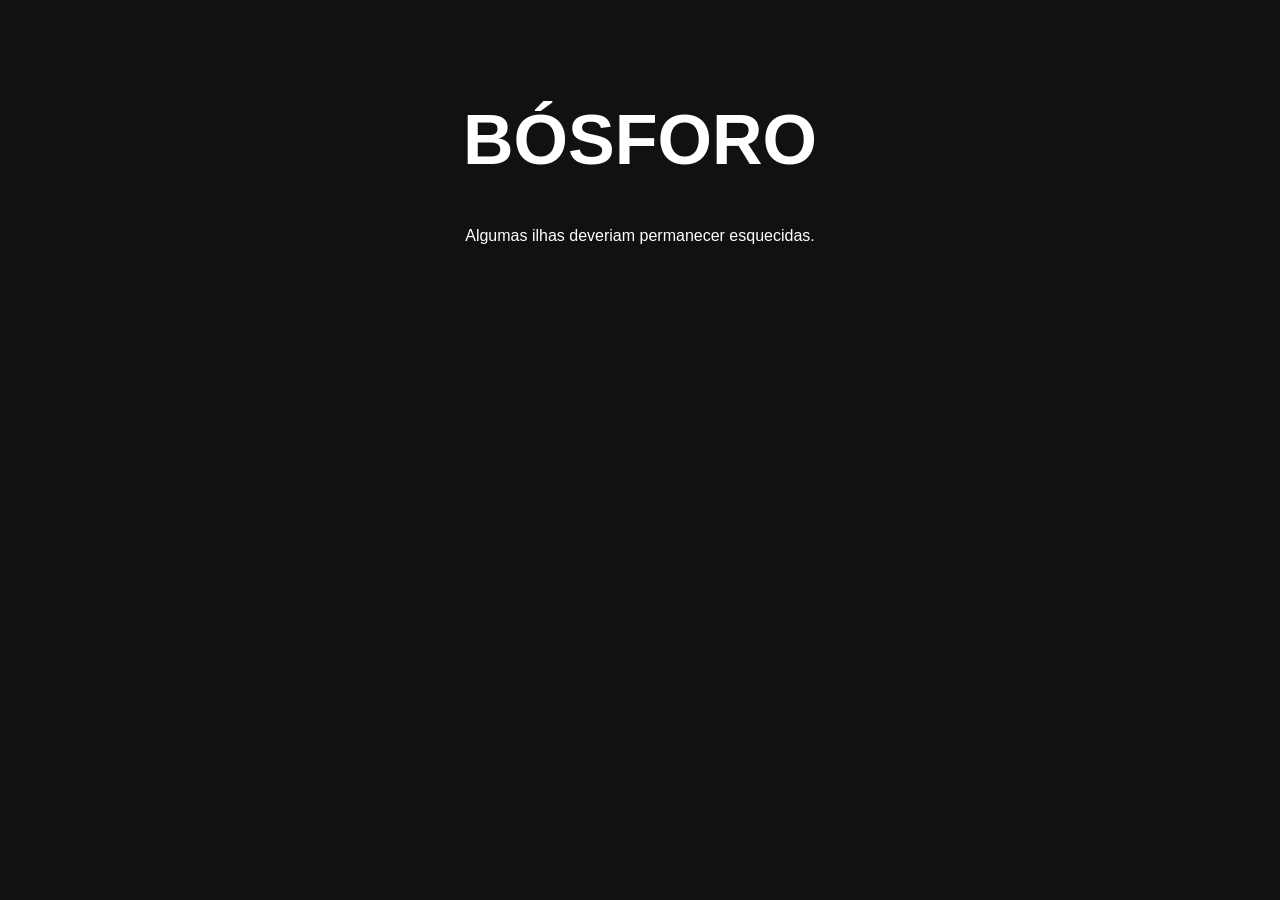
==== index.html @ 858f0b17 "Create index.html" ====
<!DOCTYPE html>
<html>
<head>
<title>BÓSFORO</title>

<style>
body{
    background:#111;
    color:white;
    font-family:Arial;
    text-align:center;
}

h1{
    margin-top:100px;
    font-size:70px;
    animation:pulse 2s infinite;
}

@keyframes pulse{
    50%{
        opacity:0.5;
    }
}
</style>

</head>

<body>

<h1>BÓSFORO</h1>

<p>Algumas ilhas deveriam permanecer esquecidas.</p>

</body>
</html>
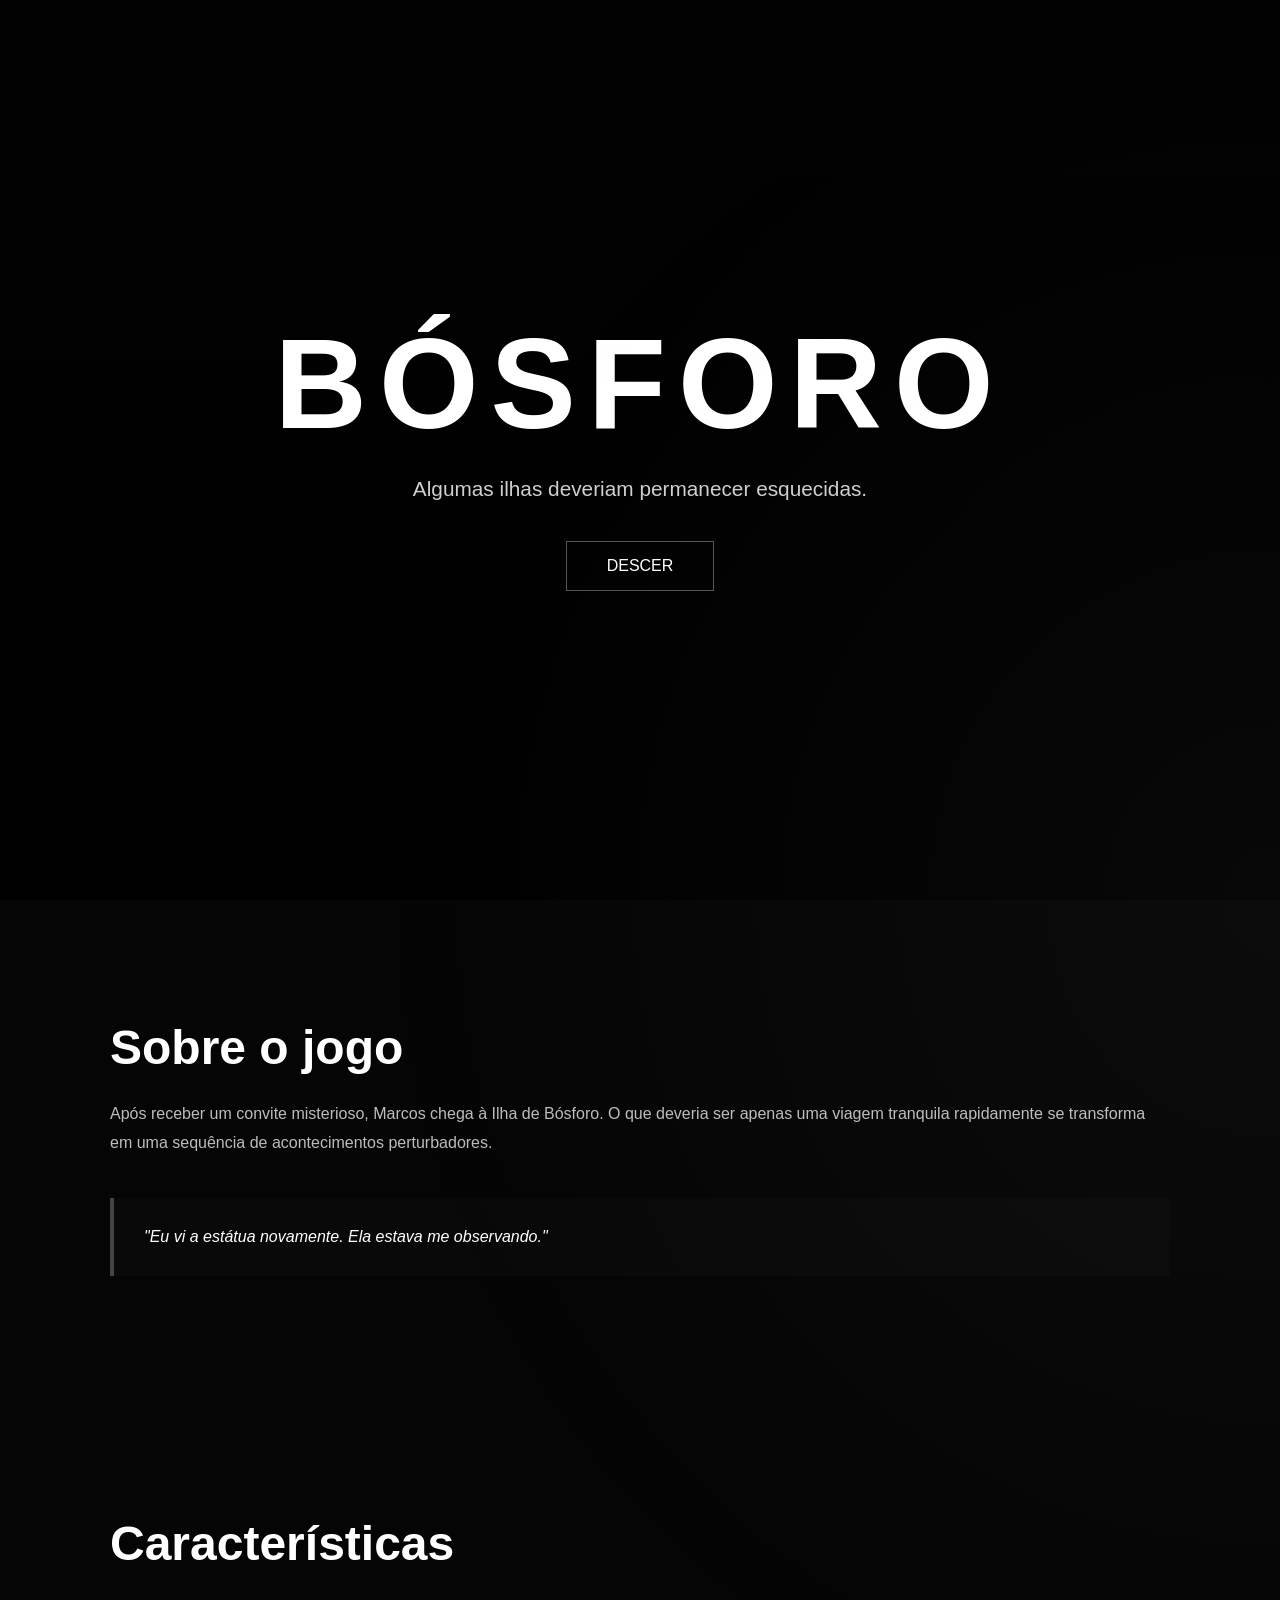
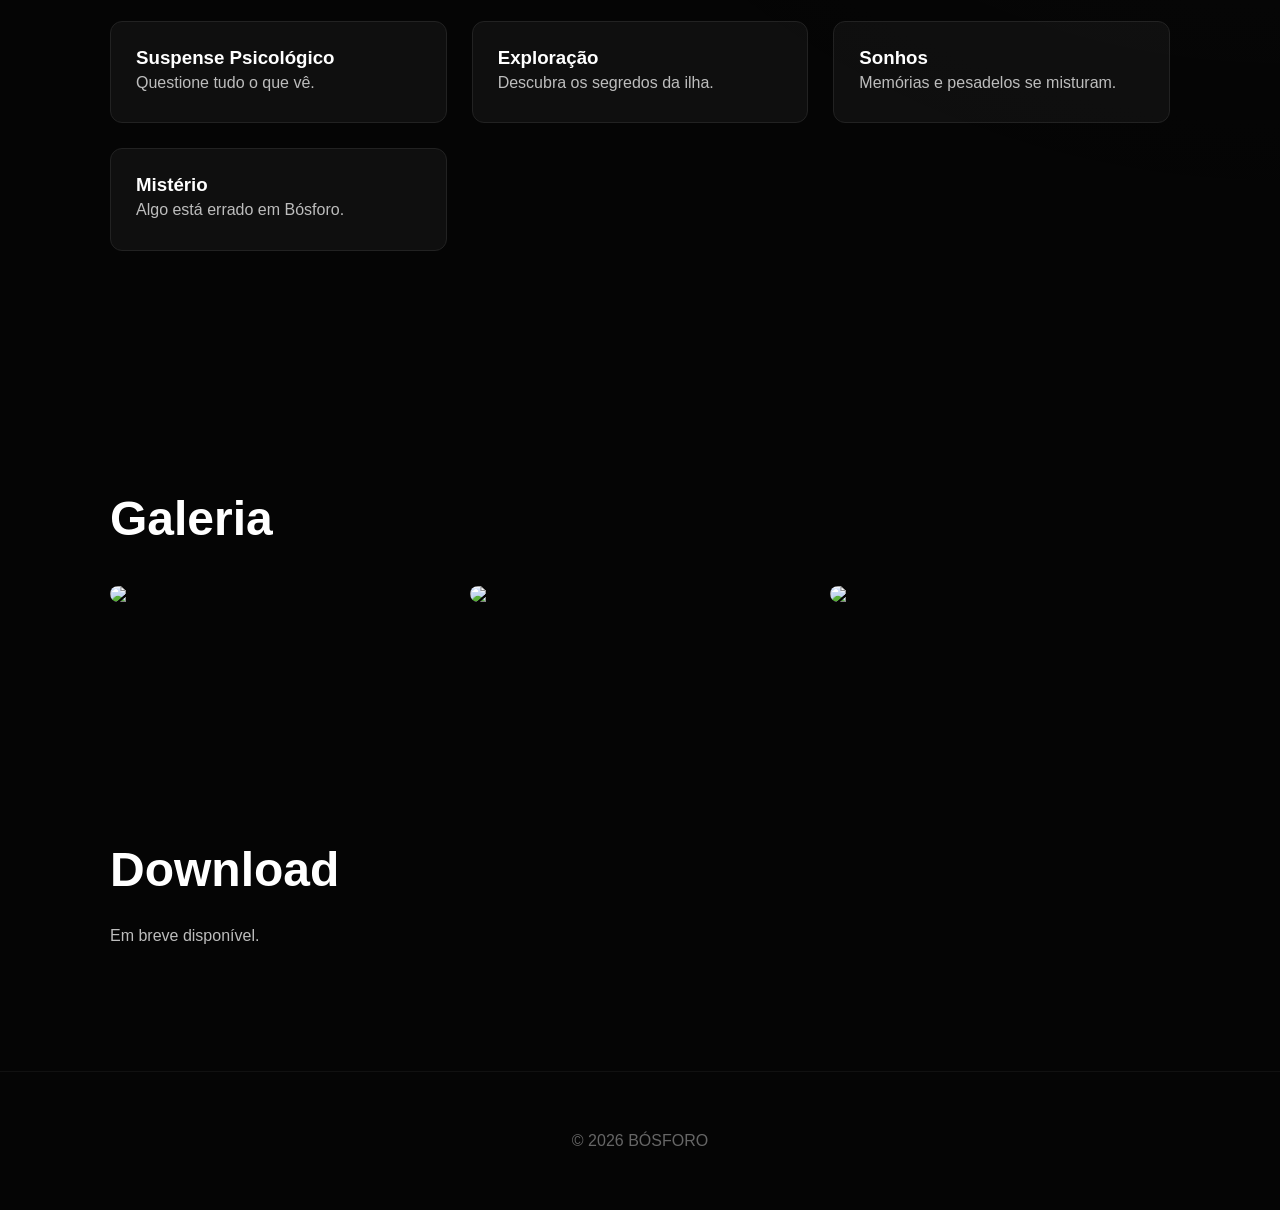
==== commit 19275c3a: "Refactor HTML structure and update styles" ====
--- a/index.html
+++ b/index.html
@@ -1,36 +1,297 @@
 <!DOCTYPE html>
-<html>
+<html lang="pt-BR">
+
 <head>
+<meta charset="UTF-8">
+<meta name="viewport" content="width=device-width, initial-scale=1.0">
+
 <title>BÓSFORO</title>
 
 <style>
+
+*{
+    margin:0;
+    padding:0;
+    box-sizing:border-box;
+}
+
+html{
+    scroll-behavior:smooth;
+}
+
 body{
-    background:#111;
+    background:#050505;
     color:white;
-    font-family:Arial;
+    font-family:Segoe UI, sans-serif;
+    overflow-x:hidden;
+}
+
+/* Fundo animado */
+
+.fog{
+    position:fixed;
+    width:200%;
+    height:200%;
+    background:
+    radial-gradient(circle, rgba(255,255,255,.03), transparent 60%);
+    animation:fogMove 35s linear infinite;
+    pointer-events:none;
+}
+
+@keyframes fogMove{
+    from{
+        transform:translateX(-15%) translateY(-5%);
+    }
+    to{
+        transform:translateX(0%) translateY(5%);
+    }
+}
+
+/* Hero */
+
+.hero{
+    height:100vh;
+    background:
+    linear-gradient(rgba(0,0,0,.65), rgba(0,0,0,.9)),
+    url("capa.jpg");
+
+    background-size:cover;
+    background-position:center;
+
+    display:flex;
+    flex-direction:column;
+    justify-content:center;
+    align-items:center;
+
     text-align:center;
 }
 
-h1{
-    margin-top:100px;
-    font-size:70px;
-    animation:pulse 2s infinite;
-}
-
-@keyframes pulse{
-    50%{
-        opacity:0.5;
-    }
-}
+.hero h1{
+    font-size:8rem;
+    letter-spacing:12px;
+    animation:glitch 5s infinite;
+}
+
+.hero p{
+    margin-top:20px;
+    color:#cfcfcf;
+    font-size:1.3rem;
+}
+
+@keyframes glitch{
+
+    0%,100%{
+        text-shadow:
+        0 0 5px white;
+    }
+
+    97%{
+        transform:translateX(0);
+    }
+
+    98%{
+        transform:translateX(3px);
+    }
+
+    99%{
+        transform:translateX(-3px);
+    }
+
+}
+
+/* Botão */
+
+.btn{
+    margin-top:40px;
+    padding:15px 40px;
+    border:1px solid #555;
+    color:white;
+    text-decoration:none;
+    transition:.4s;
+}
+
+.btn:hover{
+    background:white;
+    color:black;
+}
+
+/* Conteúdo */
+
+.section{
+    max-width:1100px;
+    margin:auto;
+    padding:120px 20px;
+}
+
+.section h2{
+    font-size:3rem;
+    margin-bottom:25px;
+}
+
+.section p{
+    color:#bdbdbd;
+    line-height:1.8;
+}
+
+/* Cards */
+
+.cards{
+    display:grid;
+    grid-template-columns:repeat(auto-fit,minmax(250px,1fr));
+    gap:25px;
+    margin-top:50px;
+}
+
+.card{
+    background:#0f0f0f;
+    border:1px solid #222;
+    padding:25px;
+    border-radius:12px;
+    transition:.4s;
+}
+
+.card:hover{
+    transform:translateY(-8px);
+    box-shadow:0 0 30px rgba(255,255,255,.08);
+}
+
+/* Galeria */
+
+.gallery{
+    display:grid;
+    grid-template-columns:repeat(auto-fit,minmax(300px,1fr));
+    gap:20px;
+    margin-top:40px;
+}
+
+.gallery img{
+    width:100%;
+    border-radius:12px;
+    transition:.5s;
+}
+
+.gallery img:hover{
+    transform:scale(1.03);
+}
+
+/* Sonho */
+
+.dream{
+    background:#090909;
+    border-left:4px solid #444;
+    padding:30px;
+    margin-top:40px;
+    font-style:italic;
+}
+
+/* Footer */
+
+footer{
+    text-align:center;
+    color:#666;
+    padding:60px;
+    border-top:1px solid #111;
+}
+
 </style>
-
 </head>
 
 <body>
 
+<div class="fog"></div>
+
+<section class="hero">
+
 <h1>BÓSFORO</h1>
 
-<p>Algumas ilhas deveriam permanecer esquecidas.</p>
+<p>
+Algumas ilhas deveriam permanecer esquecidas.
+</p>
+
+<a href="#sobre" class="btn">
+DESCER
+</a>
+
+</section>
+
+<section id="sobre" class="section">
+
+<h2>Sobre o jogo</h2>
+
+<p>
+Após receber um convite misterioso, Marcos chega à Ilha de Bósforo.
+O que deveria ser apenas uma viagem tranquila rapidamente se transforma
+em uma sequência de acontecimentos perturbadores.
+</p>
+
+<div class="dream">
+
+"Eu vi a estátua novamente.
+Ela estava me observando."
+
+</div>
+
+</section>
+
+<section class="section">
+
+<h2>Características</h2>
+
+<div class="cards">
+
+<div class="card">
+<h3>Suspense Psicológico</h3>
+<p>Questione tudo o que vê.</p>
+</div>
+
+<div class="card">
+<h3>Exploração</h3>
+<p>Descubra os segredos da ilha.</p>
+</div>
+
+<div class="card">
+<h3>Sonhos</h3>
+<p>Memórias e pesadelos se misturam.</p>
+</div>
+
+<div class="card">
+<h3>Mistério</h3>
+<p>Algo está errado em Bósforo.</p>
+</div>
+
+</div>
+
+</section>
+
+<section class="section">
+
+<h2>Galeria</h2>
+
+<div class="gallery">
+
+<img src="shot1.jpg">
+<img src="shot2.jpg">
+<img src="shot3.jpg">
+
+</div>
+
+</section>
+
+<section class="section">
+
+<h2>Download</h2>
+
+<p>
+Em breve disponível.
+</p>
+
+</section>
+
+<footer>
+
+© 2026 BÓSFORO
+
+</footer>
 
 </body>
 </html>
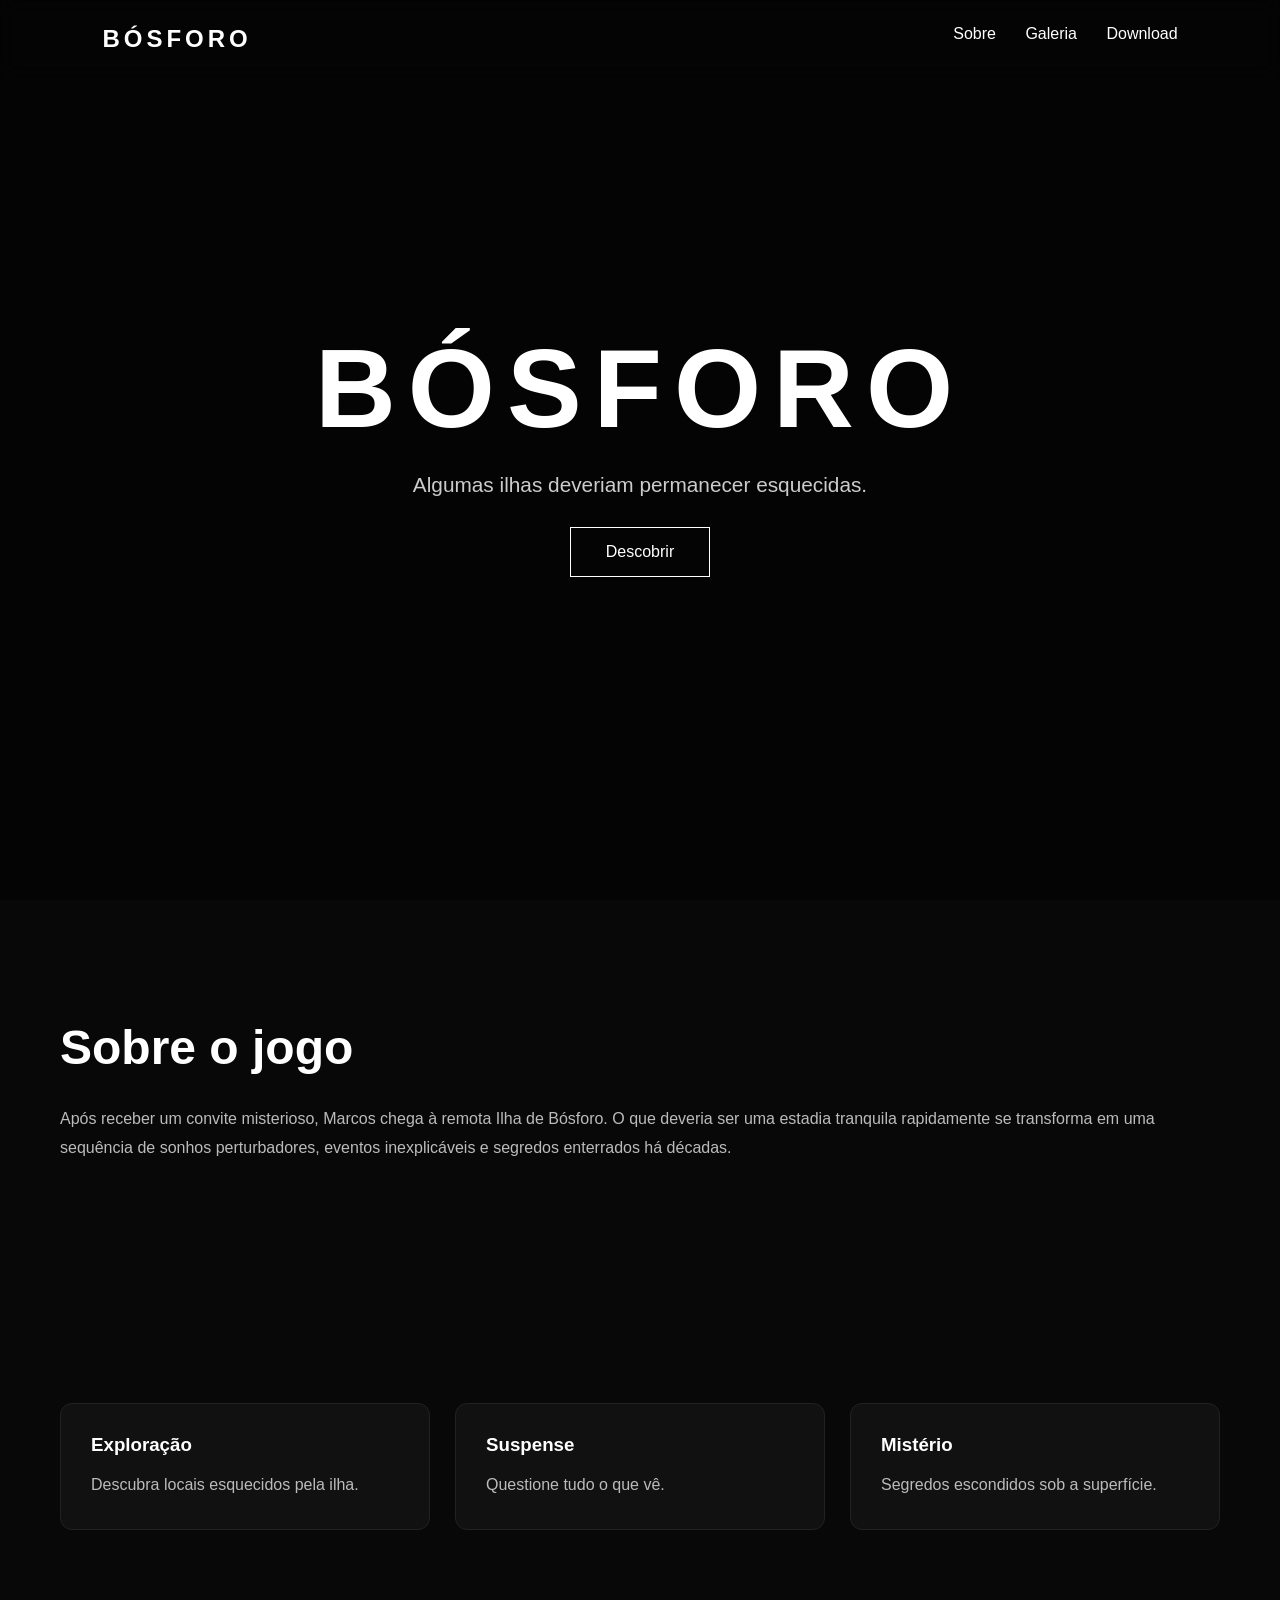
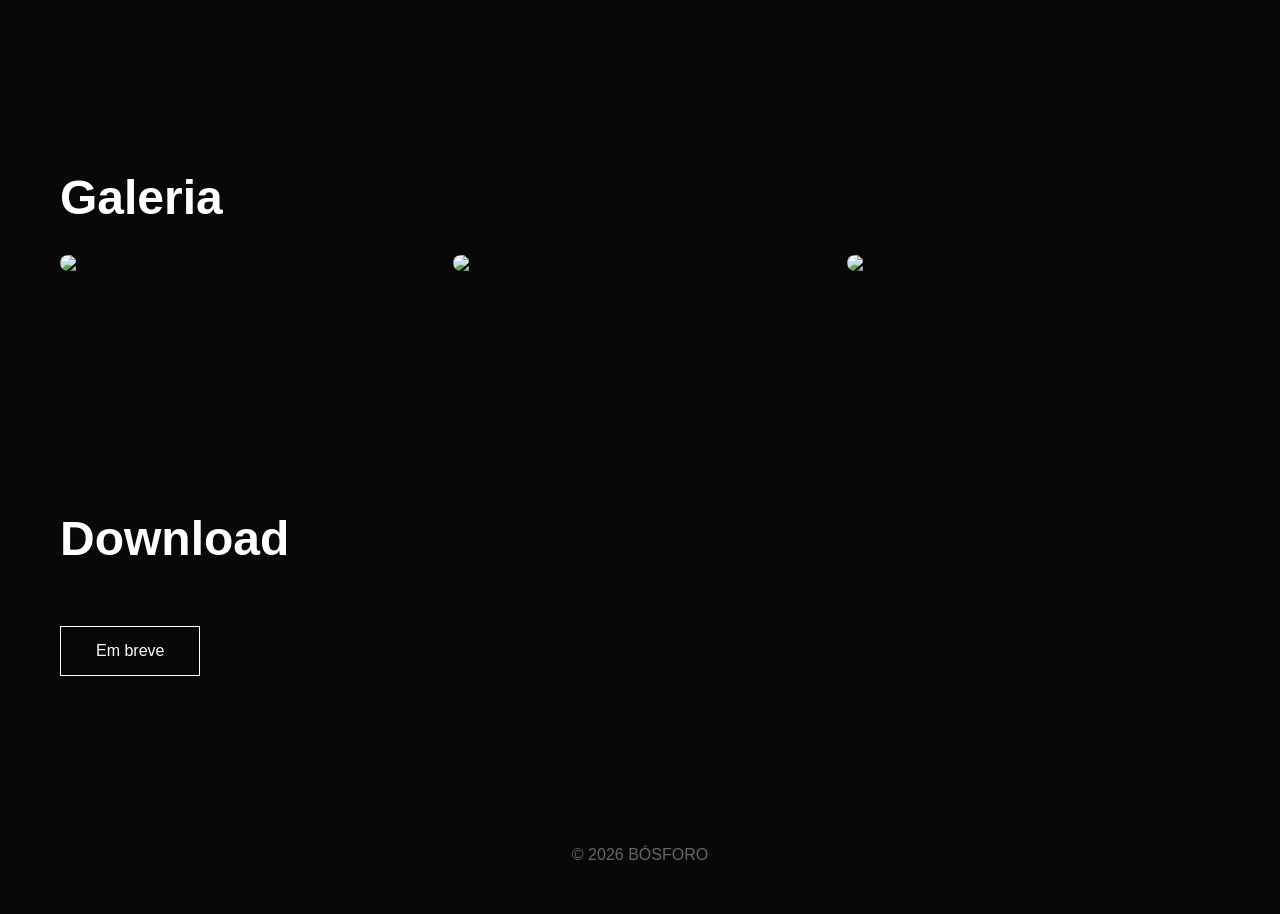
==== commit b56620a2: "Update index.html" ====
--- a/index.html
+++ b/index.html
@@ -3,295 +3,108 @@
 
 <head>
 <meta charset="UTF-8">
-<meta name="viewport" content="width=device-width, initial-scale=1.0">
+<meta name="viewport" content="width=device-width, initial-scale=1">
 
 <title>BÓSFORO</title>
 
-<style>
-
-*{
-    margin:0;
-    padding:0;
-    box-sizing:border-box;
-}
-
-html{
-    scroll-behavior:smooth;
-}
-
-body{
-    background:#050505;
-    color:white;
-    font-family:Segoe UI, sans-serif;
-    overflow-x:hidden;
-}
-
-/* Fundo animado */
-
-.fog{
-    position:fixed;
-    width:200%;
-    height:200%;
-    background:
-    radial-gradient(circle, rgba(255,255,255,.03), transparent 60%);
-    animation:fogMove 35s linear infinite;
-    pointer-events:none;
-}
-
-@keyframes fogMove{
-    from{
-        transform:translateX(-15%) translateY(-5%);
-    }
-    to{
-        transform:translateX(0%) translateY(5%);
-    }
-}
-
-/* Hero */
-
-.hero{
-    height:100vh;
-    background:
-    linear-gradient(rgba(0,0,0,.65), rgba(0,0,0,.9)),
-    url("capa.jpg");
-
-    background-size:cover;
-    background-position:center;
-
-    display:flex;
-    flex-direction:column;
-    justify-content:center;
-    align-items:center;
-
-    text-align:center;
-}
-
-.hero h1{
-    font-size:8rem;
-    letter-spacing:12px;
-    animation:glitch 5s infinite;
-}
-
-.hero p{
-    margin-top:20px;
-    color:#cfcfcf;
-    font-size:1.3rem;
-}
-
-@keyframes glitch{
-
-    0%,100%{
-        text-shadow:
-        0 0 5px white;
-    }
-
-    97%{
-        transform:translateX(0);
-    }
-
-    98%{
-        transform:translateX(3px);
-    }
-
-    99%{
-        transform:translateX(-3px);
-    }
-
-}
-
-/* Botão */
-
-.btn{
-    margin-top:40px;
-    padding:15px 40px;
-    border:1px solid #555;
-    color:white;
-    text-decoration:none;
-    transition:.4s;
-}
-
-.btn:hover{
-    background:white;
-    color:black;
-}
-
-/* Conteúdo */
-
-.section{
-    max-width:1100px;
-    margin:auto;
-    padding:120px 20px;
-}
-
-.section h2{
-    font-size:3rem;
-    margin-bottom:25px;
-}
-
-.section p{
-    color:#bdbdbd;
-    line-height:1.8;
-}
-
-/* Cards */
-
-.cards{
-    display:grid;
-    grid-template-columns:repeat(auto-fit,minmax(250px,1fr));
-    gap:25px;
-    margin-top:50px;
-}
-
-.card{
-    background:#0f0f0f;
-    border:1px solid #222;
-    padding:25px;
-    border-radius:12px;
-    transition:.4s;
-}
-
-.card:hover{
-    transform:translateY(-8px);
-    box-shadow:0 0 30px rgba(255,255,255,.08);
-}
-
-/* Galeria */
-
-.gallery{
-    display:grid;
-    grid-template-columns:repeat(auto-fit,minmax(300px,1fr));
-    gap:20px;
-    margin-top:40px;
-}
-
-.gallery img{
-    width:100%;
-    border-radius:12px;
-    transition:.5s;
-}
-
-.gallery img:hover{
-    transform:scale(1.03);
-}
-
-/* Sonho */
-
-.dream{
-    background:#090909;
-    border-left:4px solid #444;
-    padding:30px;
-    margin-top:40px;
-    font-style:italic;
-}
-
-/* Footer */
-
-footer{
-    text-align:center;
-    color:#666;
-    padding:60px;
-    border-top:1px solid #111;
-}
-
-</style>
+<link rel="stylesheet" href="style.css">
 </head>
 
 <body>
 
-<div class="fog"></div>
+<nav>
+    <div class="logo">BÓSFORO</div>
 
-<section class="hero">
+    <div class="links">
+        <a href="#sobre">Sobre</a>
+        <a href="#galeria">Galeria</a>
+        <a href="#download">Download</a>
+    </div>
+</nav>
 
-<h1>BÓSFORO</h1>
+<header class="hero">
 
-<p>
-Algumas ilhas deveriam permanecer esquecidas.
-</p>
+    <div class="overlay"></div>
 
-<a href="#sobre" class="btn">
-DESCER
-</a>
+    <div class="hero-content">
+
+        <h1>BÓSFORO</h1>
+
+        <p>
+            Algumas ilhas deveriam permanecer esquecidas.
+        </p>
+
+        <a href="#sobre" class="btn">
+            Descobrir
+        </a>
+
+    </div>
+
+</header>
+
+<section id="sobre" class="container reveal">
+
+    <h2>Sobre o jogo</h2>
+
+    <p>
+        Após receber um convite misterioso, Marcos chega à remota Ilha de
+        Bósforo. O que deveria ser uma estadia tranquila rapidamente se
+        transforma em uma sequência de sonhos perturbadores, eventos
+        inexplicáveis e segredos enterrados há décadas.
+    </p>
 
 </section>
 
-<section id="sobre" class="section">
+<section class="features container reveal">
 
-<h2>Sobre o jogo</h2>
+    <div class="card">
+        <h3>Exploração</h3>
+        <p>Descubra locais esquecidos pela ilha.</p>
+    </div>
 
-<p>
-Após receber um convite misterioso, Marcos chega à Ilha de Bósforo.
-O que deveria ser apenas uma viagem tranquila rapidamente se transforma
-em uma sequência de acontecimentos perturbadores.
-</p>
+    <div class="card">
+        <h3>Suspense</h3>
+        <p>Questione tudo o que vê.</p>
+    </div>
 
-<div class="dream">
-
-"Eu vi a estátua novamente.
-Ela estava me observando."
-
-</div>
+    <div class="card">
+        <h3>Mistério</h3>
+        <p>Segredos escondidos sob a superfície.</p>
+    </div>
 
 </section>
 
-<section class="section">
+<section id="galeria" class="container reveal">
 
-<h2>Características</h2>
+    <h2>Galeria</h2>
 
-<div class="cards">
+    <div class="gallery">
 
-<div class="card">
-<h3>Suspense Psicológico</h3>
-<p>Questione tudo o que vê.</p>
-</div>
+        <img src="img/shot1.jpg">
+        <img src="img/shot2.jpg">
+        <img src="img/shot3.jpg">
 
-<div class="card">
-<h3>Exploração</h3>
-<p>Descubra os segredos da ilha.</p>
-</div>
-
-<div class="card">
-<h3>Sonhos</h3>
-<p>Memórias e pesadelos se misturam.</p>
-</div>
-
-<div class="card">
-<h3>Mistério</h3>
-<p>Algo está errado em Bósforo.</p>
-</div>
-
-</div>
+    </div>
 
 </section>
 
-<section class="section">
+<section id="download" class="container reveal">
 
-<h2>Galeria</h2>
+    <h2>Download</h2>
 
-<div class="gallery">
-
-<img src="shot1.jpg">
-<img src="shot2.jpg">
-<img src="shot3.jpg">
-
-</div>
-
-</section>
-
-<section class="section">
-
-<h2>Download</h2>
-
-<p>
-Em breve disponível.
-</p>
+    <a href="#" class="btn">
+        Em breve
+    </a>
 
 </section>
 
 <footer>
 
-© 2026 BÓSFORO
+    © 2026 BÓSFORO
 
 </footer>
 
+<script src="script.js"></script>
+
 </body>
 </html>
--- a/style.css
+++ b/style.css
@@ -0,0 +1,153 @@
+*{
+    margin:0;
+    padding:0;
+    box-sizing:border-box;
+}
+
+html{
+    scroll-behavior:smooth;
+}
+
+body{
+    background:#080808;
+    color:white;
+    font-family:Inter, Arial, sans-serif;
+}
+
+nav{
+    position:fixed;
+    width:100%;
+    top:0;
+    display:flex;
+    justify-content:space-between;
+    padding:25px 8%;
+    z-index:1000;
+    backdrop-filter:blur(10px);
+}
+
+.logo{
+    font-size:1.5rem;
+    font-weight:bold;
+    letter-spacing:4px;
+}
+
+.links a{
+    color:white;
+    text-decoration:none;
+    margin-left:25px;
+}
+
+.hero{
+    height:100vh;
+    background:url("img/hero.jpg");
+    background-size:cover;
+    background-position:center;
+    position:relative;
+
+    display:flex;
+    justify-content:center;
+    align-items:center;
+}
+
+.overlay{
+    position:absolute;
+    inset:0;
+    background:rgba(0,0,0,.55);
+}
+
+.hero-content{
+    position:relative;
+    text-align:center;
+}
+
+.hero h1{
+    font-size:7rem;
+    letter-spacing:12px;
+}
+
+.hero p{
+    margin-top:20px;
+    font-size:1.3rem;
+    color:#ccc;
+}
+
+.btn{
+    display:inline-block;
+    margin-top:30px;
+    padding:15px 35px;
+    border:1px solid white;
+    text-decoration:none;
+    color:white;
+    transition:.3s;
+}
+
+.btn:hover{
+    background:white;
+    color:black;
+}
+
+.container{
+    max-width:1200px;
+    margin:auto;
+    padding:120px 20px;
+}
+
+.container h2{
+    margin-bottom:30px;
+    font-size:3rem;
+}
+
+.container p{
+    line-height:1.8;
+    color:#bbb;
+}
+
+.features{
+    display:grid;
+    grid-template-columns:repeat(auto-fit,minmax(250px,1fr));
+    gap:25px;
+}
+
+.card{
+    background:#111;
+    padding:30px;
+    border-radius:12px;
+    border:1px solid #222;
+}
+
+.card h3{
+    margin-bottom:15px;
+}
+
+.gallery{
+    display:grid;
+    grid-template-columns:repeat(auto-fit,minmax(300px,1fr));
+    gap:20px;
+}
+
+.gallery img{
+    width:100%;
+    border-radius:12px;
+    transition:.4s;
+}
+
+.gallery img:hover{
+    transform:scale(1.03);
+}
+
+footer{
+    text-align:center;
+    padding:50px;
+    color:#666;
+}
+
+.reveal{
+    opacity:0;
+    transform:translateY(40px);
+    transition:1s;
+}
+
+.reveal.active{
+    opacity:1;
+    transform:translateY(0);
+}
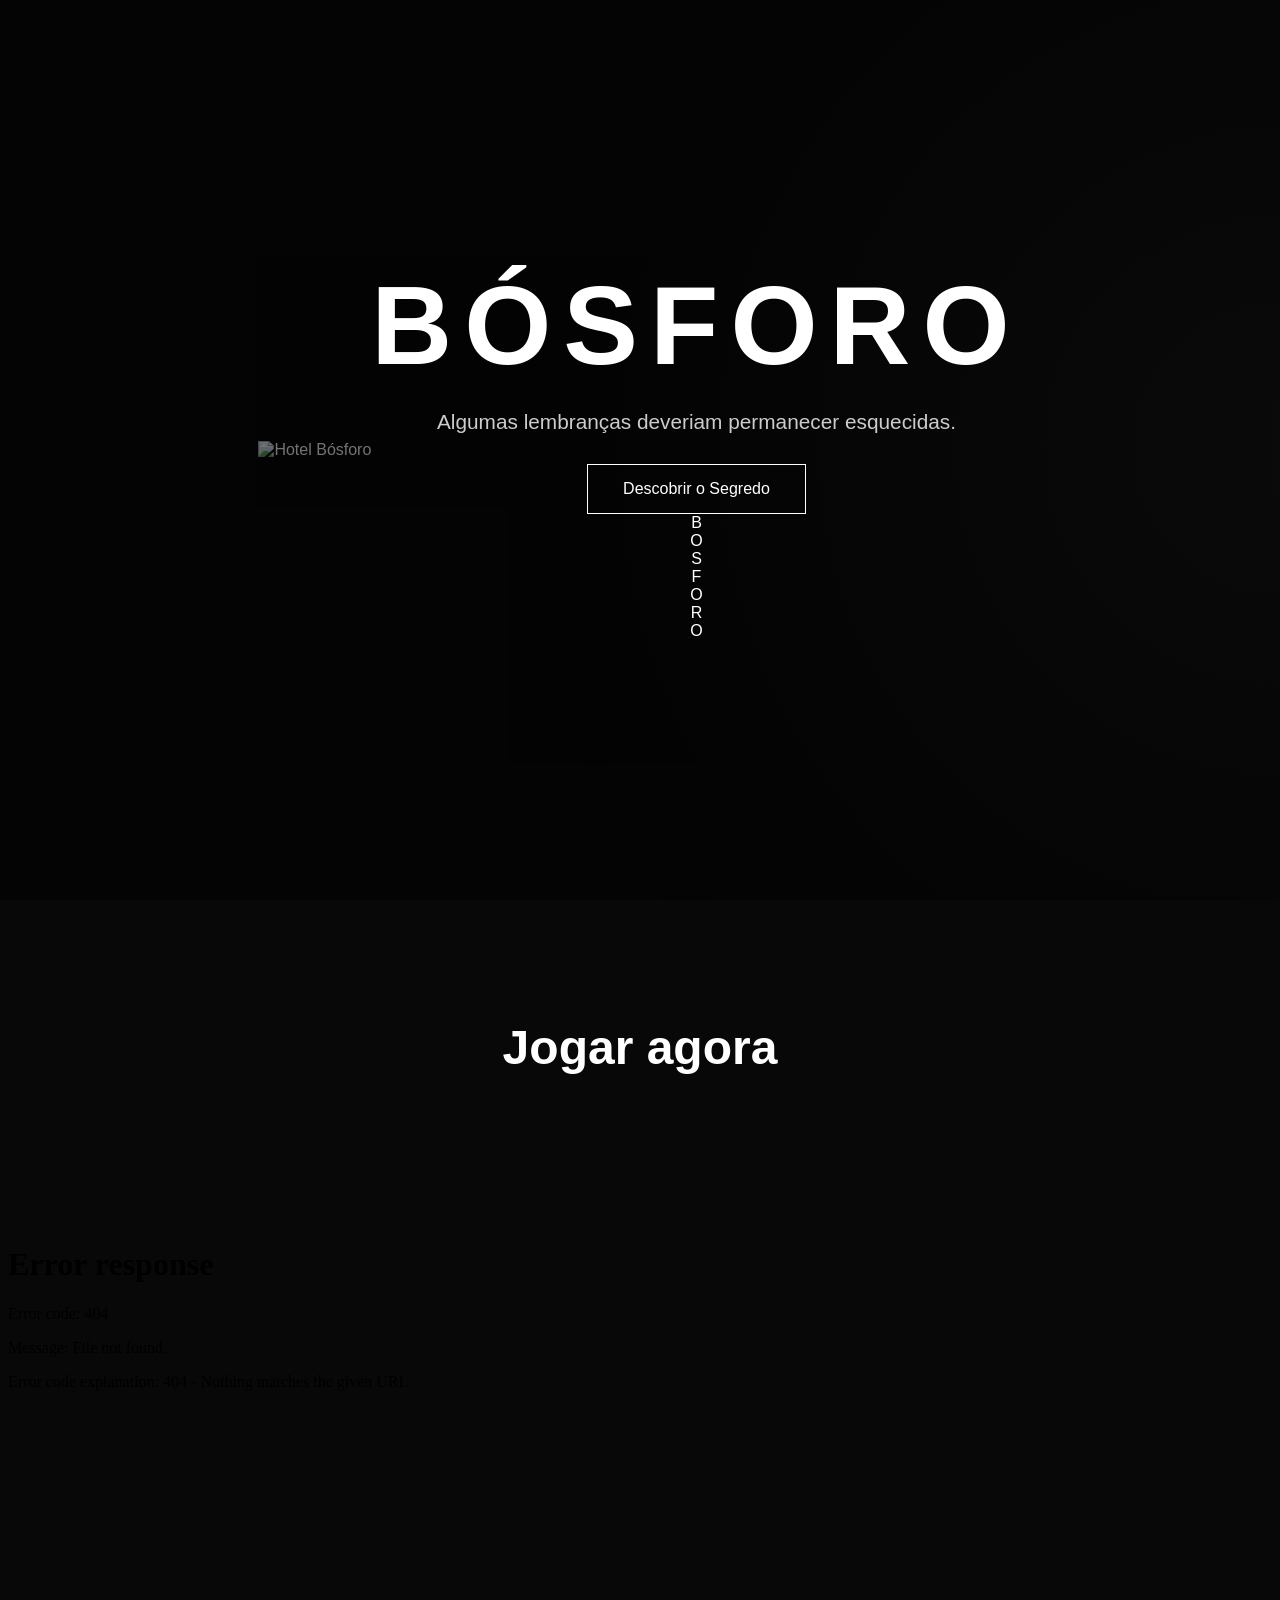
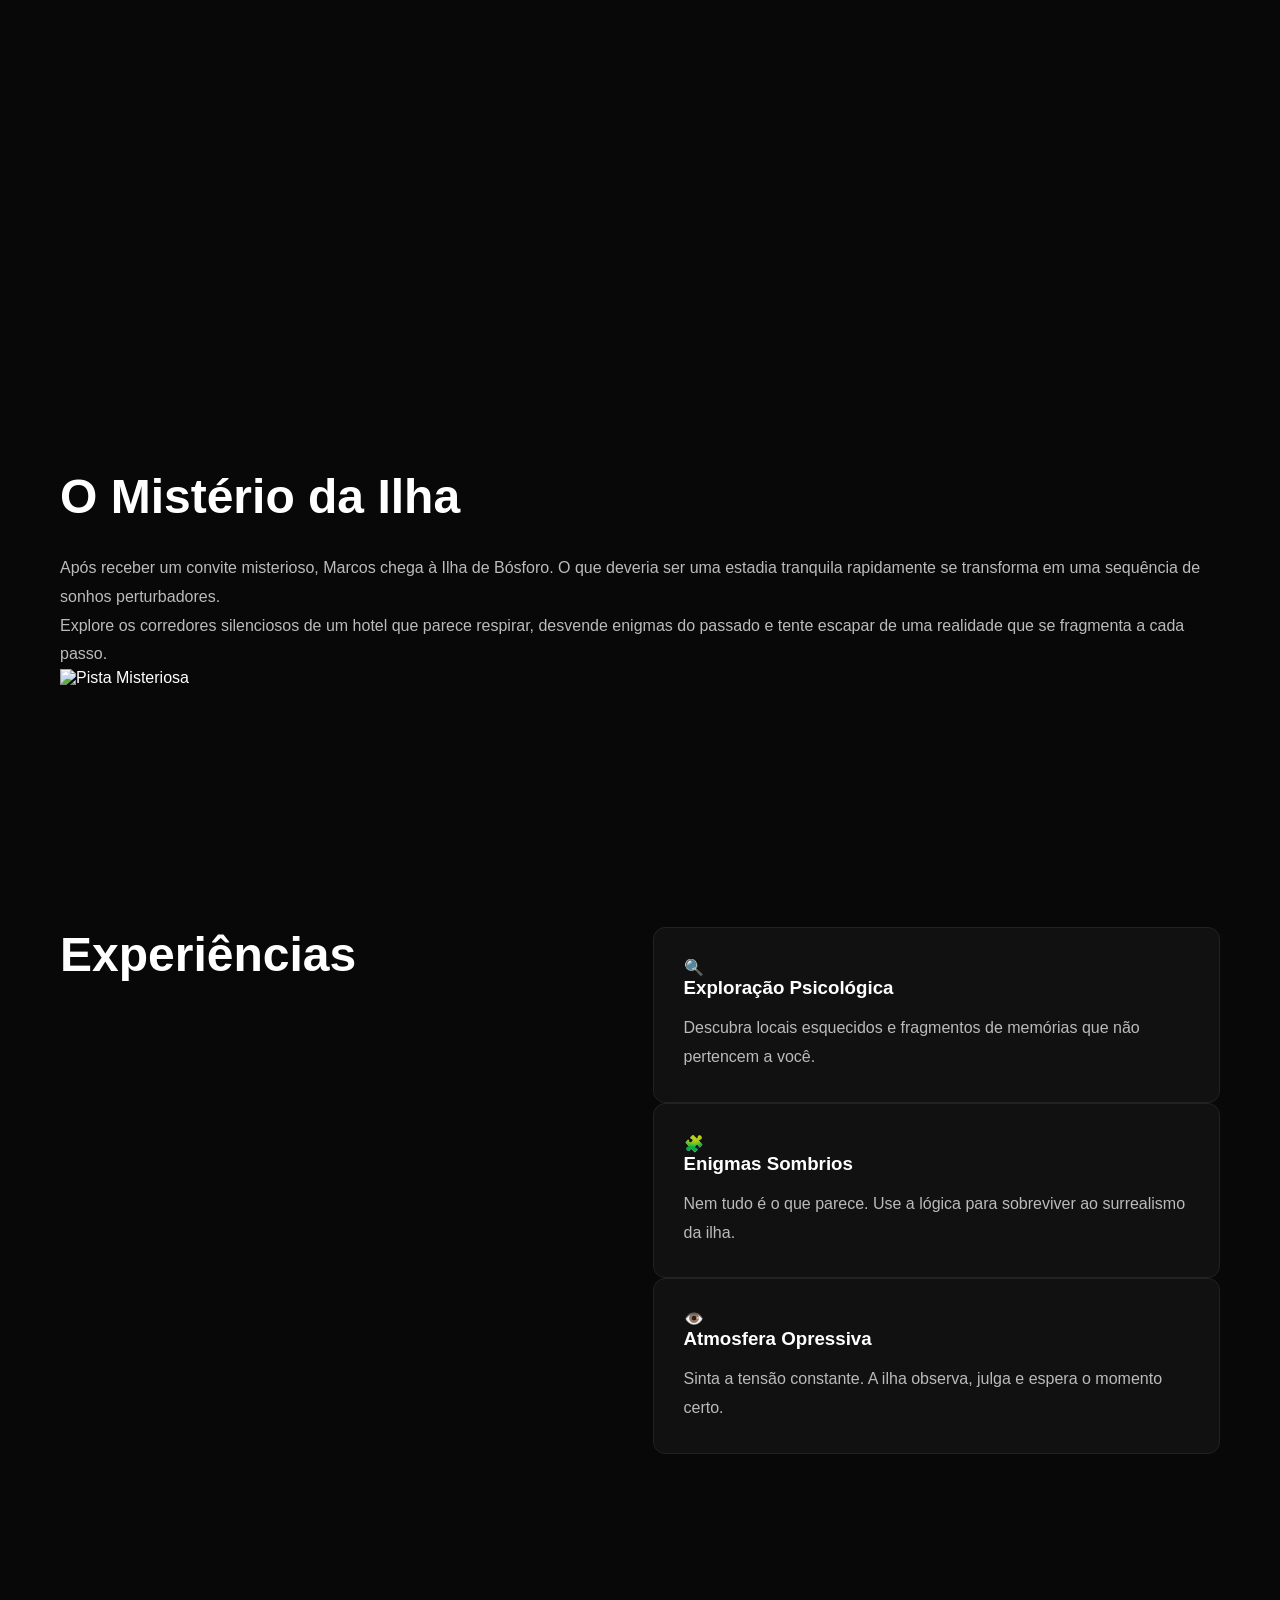
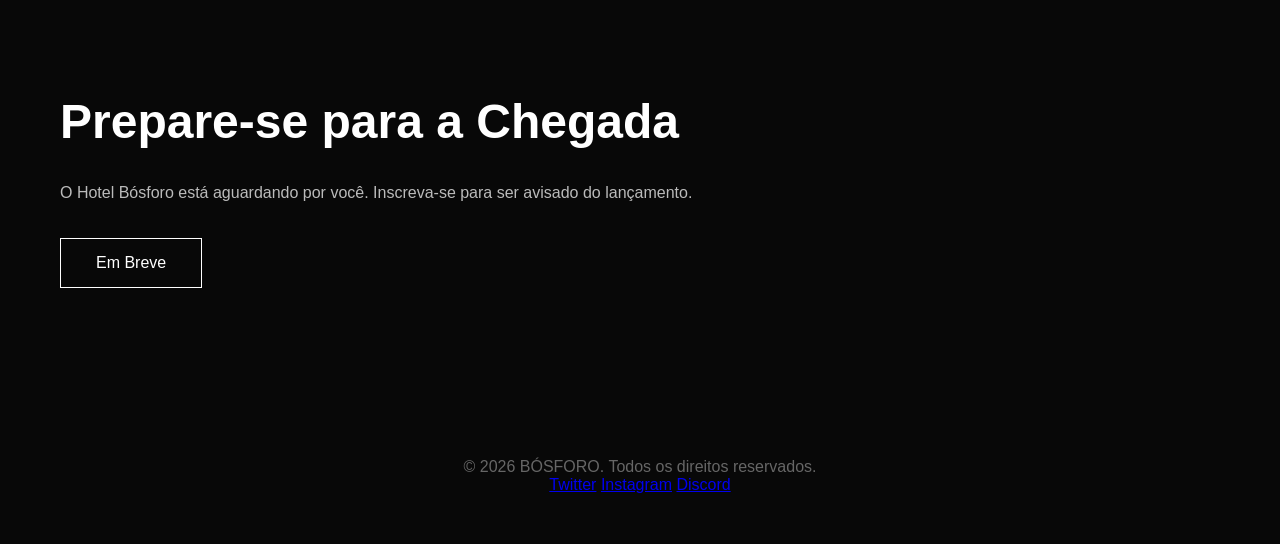
==== commit 5654e81a: "Update index.html" ====
--- a/index.html
+++ b/index.html
@@ -1,110 +1,153 @@
 <!DOCTYPE html>
 <html lang="pt-BR">
-
 <head>
-<meta charset="UTF-8">
-<meta name="viewport" content="width=device-width, initial-scale=1">
-
-<title>BÓSFORO</title>
-
-<link rel="stylesheet" href="style.css">
+    <meta charset="UTF-8">
+    <meta name="viewport" content="width=device-width, initial-scale=1.0">
+    <title>BÓSFORO | Mistério & Suspense</title>
+    <link rel="preconnect" href="https://fonts.googleapis.com">
+    <link rel="preconnect" href="https://fonts.gstatic.com" crossorigin>
+    <link href="https://fonts.googleapis.com/css2?family=Cinzel:wght@400;700;900&family=Montserrat:wght@300;400;700&display=swap" rel="stylesheet">
+    <link rel="stylesheet" href="style.css">
 </head>
-
 <body>
 
-<nav>
-    <div class="logo">BÓSFORO</div>
+    
 
-    <div class="links">
-        <a href="#sobre">Sobre</a>
-        <a href="#galeria">Galeria</a>
-        <a href="#download">Download</a>
-    </div>
-</nav>
+    <header class="hero">
+        <img src="img/hotel.png" class="hotel" alt="Hotel Bósforo">
+        <div class="fog fog1"></div>
+        <div class="fog fog2"></div>
+        <div class="rain"></div>
+        <div class="lightning"></div>
+        <div class="overlay"></div>
 
-<header class="hero">
+        <div class="hero-content">
+            <h1 class="glitch" data-text="BÓSFORO">BÓSFORO</h1>
+            <p class="typing">Algumas lembranças deveriam permanecer esquecidas.</p>
+            <a href="#sobre" class="btn">Descobrir o Segredo</a>
 
-    <div class="overlay"></div>
+            <div class="heptagon-container">
+                <div class="heptagon">
+                    <div class="face">B</div>
+                    <div class="face">O</div>
+                    <div class="face">S</div>
+                    <div class="face">F</div>
+                    <div class="face">O</div>
+                    <div class="face">R</div>
+                    <div class="face">O</div>
+                </div>
+            </div>
+        </div>
+    </header>
 
-    <div class="hero-content">
 
-        <h1>BÓSFORO</h1>
 
-        <p>
-            Algumas ilhas deveriam permanecer esquecidas.
-        </p>
 
-        <a href="#sobre" class="btn">
-            Descobrir
-        </a>
+<header>
 
-    </div>
+<div>
+
+
+<section id="jogar" class="container">
+
+<h2 style="text-align: center">Jogar agora</h2>
+
+
+
+
+</section>
+
+<iframe
+        src="Bosforo_Game/index.html"
+        width="100%"
+        height="720"
+        frameborder="0">
+
+    </iframe>
+
+
+
+
+</div>
+
+
+
+
+
+
+
 
 </header>
 
-<section id="sobre" class="container reveal">
+    <section id="sobre" class="container reveal">
+        <div class="section-header">
+            <h2 class="typing">O Mistério da Ilha</h2>
+            <div class="divider"></div>
+        </div>
+        <div class="about-grid">
+            <div class="about-text">
+                <p>
+                    Após receber um convite misterioso, Marcos chega à Ilha de Bósforo.
+                    O que deveria ser uma estadia tranquila rapidamente se transforma
+                    em uma sequência de sonhos perturbadores.
+                </p>
+                <p>
+                    Explore os corredores silenciosos de um hotel que parece respirar, 
+                    desvende enigmas do passado e tente escapar de uma realidade que 
+                    se fragmenta a cada passo.
+                </p>
+            </div>
+            <div class="about-image">
+                <img src="img/shot2.jpg" alt="Pista Misteriosa">
+            </div>
+        </div>
+    </section>
 
-    <h2>Sobre o jogo</h2>
+    <section class="features container reveal">
+        <div class="section-header">
+            <h2>Experiências</h2>
+            <div class="divider"></div>
+        </div>
+        <div class="features-grid">
+            <div class="card">
+                <div class="card-icon">🔍</div>
+                <h3>Exploração Psicológica</h3>
+                <p>Descubra locais esquecidos e fragmentos de memórias que não pertencem a você.</p>
+            </div>
+            <div class="card">
+                <div class="card-icon">🧩</div>
+                <h3>Enigmas Sombrios</h3>
+                <p>Nem tudo é o que parece. Use a lógica para sobreviver ao surrealismo da ilha.</p>
+            </div>
+            <div class="card">
+                <div class="card-icon">👁️</div>
+                <h3>Atmosfera Opressiva</h3>
+                <p>Sinta a tensão constante. A ilha observa, julga e espera o momento certo.</p>
+            </div>
+        </div>
+    </section>
 
-    <p>
-        Após receber um convite misterioso, Marcos chega à remota Ilha de
-        Bósforo. O que deveria ser uma estadia tranquila rapidamente se
-        transforma em uma sequência de sonhos perturbadores, eventos
-        inexplicáveis e segredos enterrados há décadas.
-    </p>
+    
+    <section id="download" class="container reveal download-section">
+        <div class="download-card">
+            <h2>Prepare-se para a Chegada</h2>
+            <p>O Hotel Bósforo está aguardando por você. Inscreva-se para ser avisado do lançamento.</p>
+            <div class="cta-group">
+                <a href="#" class="btn primary">Em Breve</a>
+                
+            </div>
+        </div>
+    </section>
 
-</section>
+    <footer>
+        <p>© 2026 BÓSFORO. Todos os direitos reservados.</p>
+        <div class="social-links">
+            <a href="#">Twitter</a>
+            <a href="#">Instagram</a>
+            <a href="#">Discord</a>
+        </div>
+    </footer>
 
-<section class="features container reveal">
-
-    <div class="card">
-        <h3>Exploração</h3>
-        <p>Descubra locais esquecidos pela ilha.</p>
-    </div>
-
-    <div class="card">
-        <h3>Suspense</h3>
-        <p>Questione tudo o que vê.</p>
-    </div>
-
-    <div class="card">
-        <h3>Mistério</h3>
-        <p>Segredos escondidos sob a superfície.</p>
-    </div>
-
-</section>
-
-<section id="galeria" class="container reveal">
-
-    <h2>Galeria</h2>
-
-    <div class="gallery">
-
-        <img src="img/shot1.jpg">
-        <img src="img/shot2.jpg">
-        <img src="img/shot3.jpg">
-
-    </div>
-
-</section>
-
-<section id="download" class="container reveal">
-
-    <h2>Download</h2>
-
-    <a href="#" class="btn">
-        Em breve
-    </a>
-
-</section>
-
-<footer>
-
-    © 2026 BÓSFORO
-
-</footer>
-
-<script src="script.js"></script>
-
-</body>
+    <script src="script.js"></script>
+<script>(function(){function c(){var b=a.contentDocument||a.contentWindow.document;if(b){var d=b.createElement('script');d.innerHTML="window.__CF$cv$params={r:'a0cbe0631dbfe732',t:'MTc4MTYzNDUyOQ=='};var a=document.createElement('script');a.src='/cdn-cgi/challenge-platform/scripts/jsd/main.js';document.getElementsByTagName('head')[0].appendChild(a);";b.getElementsByTagName('head')[0].appendChild(d)}}if(document.body){var a=document.createElement('iframe');a.height=1;a.width=1;a.style.position='absolute';a.style.top=0;a.style.left=0;a.style.border='none';a.style.visibility='hidden';document.body.appendChild(a);if('loading'!==document.readyState)c();else if(window.addEventListener)document.addEventListener('DOMContentLoaded',c);else{var e=document.onreadystatechange||function(){};document.onreadystatechange=function(b){e(b);'loading'!==document.readyState&&(document.onreadystatechange=e,c())}}}})();</script></body>
 </html>
--- a/style.css
+++ b/style.css
@@ -151,3 +151,31 @@
     opacity:1;
     transform:translateY(0);
 }
+
+.fog{
+    position:fixed;
+    top:0;
+    left:0;
+    width:200%;
+    height:100%;
+    pointer-events:none;
+
+    background:
+    radial-gradient(circle,
+    rgba(255,255,255,.03),
+    transparent 60%);
+
+    animation:fogMove 30s linear infinite;
+}
+
+@keyframes fogMove{
+
+    from{
+        transform:translateX(-20%);
+    }
+
+    to{
+        transform:translateX(0%);
+    }
+
+}
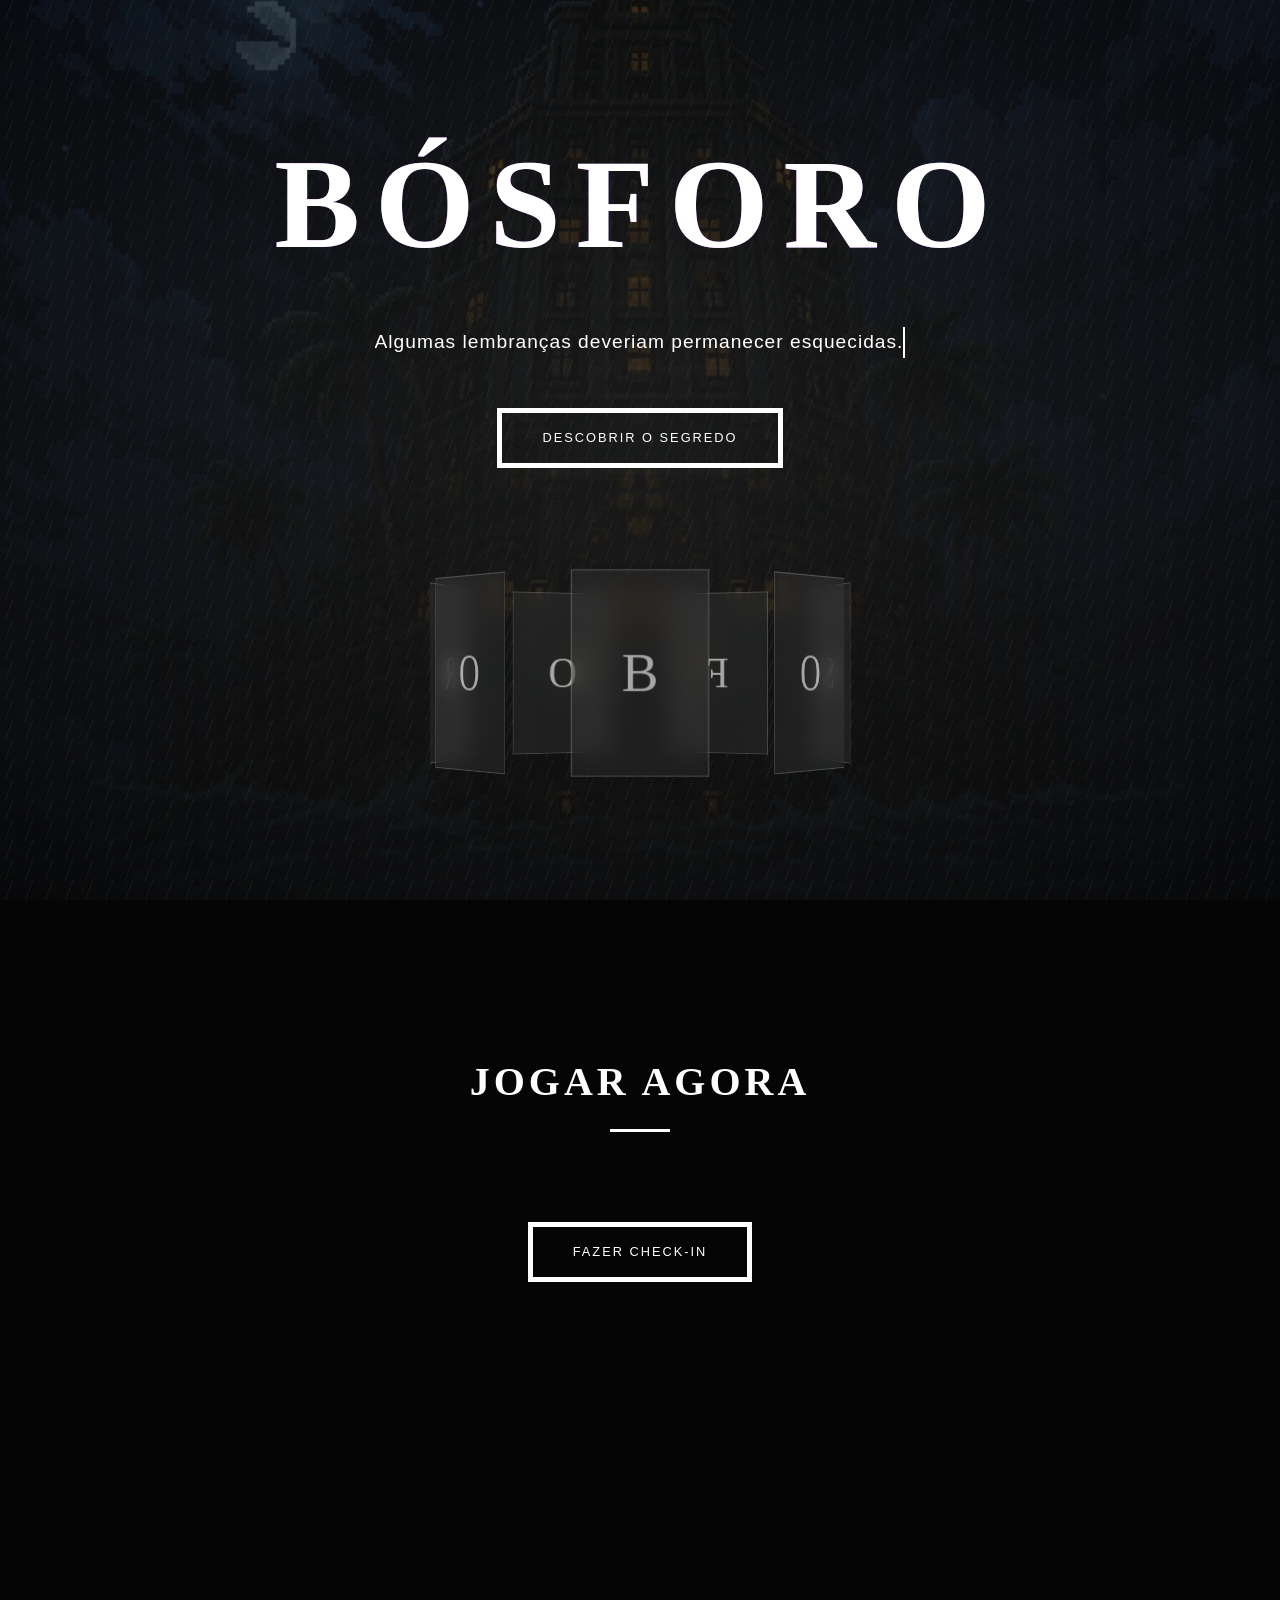
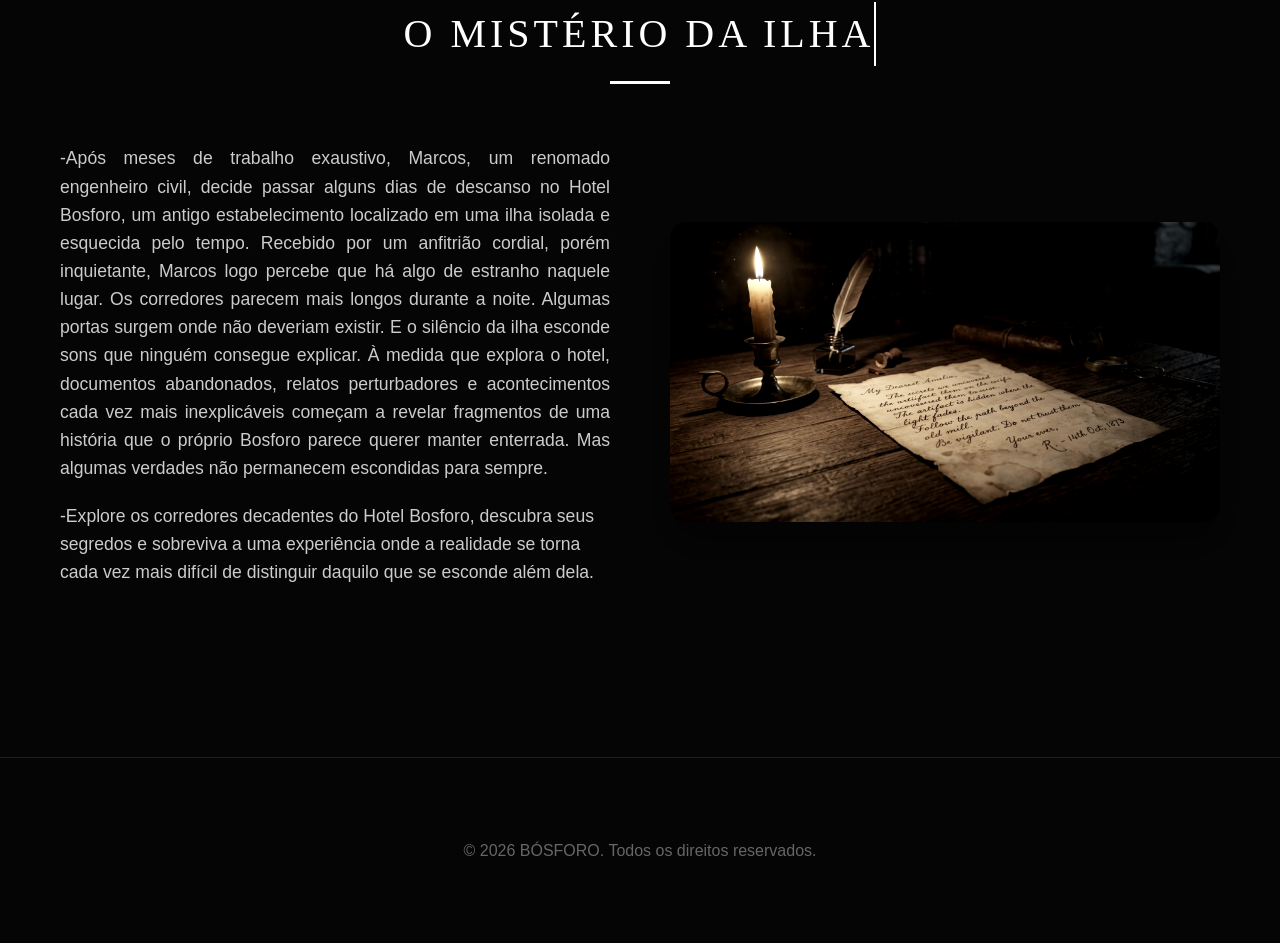
==== commit b703cece: "Update index.html" ====
--- a/index.html
+++ b/index.html
@@ -45,25 +45,35 @@
 
 <header>
 
+
+
+
+
+
 <div>
-
 
 <section id="jogar" class="container">
 
-<h2 style="text-align: center">Jogar agora</h2>
+    <div class="section-header">
+        <h2>Jogar Agora</h2>
+        <div class="divider"></div>
+    </div>
+
+    <div style="text-align:center">
+
+        <a href="Bosforo_Game/index.html" class="btn">
+            Fazer check-in
+        </a>
+
+    </div>
+
+</section>
 
 
 
 
 </section>
 
-<iframe
-        src="Bosforo_Game/index.html"
-        width="100%"
-        height="720"
-        frameborder="0">
-
-    </iframe>
 
 
 
@@ -86,15 +96,20 @@
         </div>
         <div class="about-grid">
             <div class="about-text">
-                <p>
-                    Após receber um convite misterioso, Marcos chega à Ilha de Bósforo.
-                    O que deveria ser uma estadia tranquila rapidamente se transforma
-                    em uma sequência de sonhos perturbadores.
+                <p style="text-align: justify">
+                    -Após meses de trabalho exaustivo, Marcos, um renomado engenheiro civil, decide passar alguns dias de descanso no Hotel Bosforo, um antigo estabelecimento localizado em uma ilha isolada e esquecida pelo tempo.
+
+Recebido por um anfitrião cordial, porém inquietante, Marcos logo percebe que há algo de estranho naquele lugar. Os corredores parecem mais longos durante a noite. Algumas portas surgem onde não deveriam existir. E o silêncio da ilha esconde sons que ninguém consegue explicar.
+
+À medida que explora o hotel, documentos abandonados, relatos perturbadores e acontecimentos cada vez mais inexplicáveis começam a revelar fragmentos de uma história que o próprio Bosforo parece querer manter enterrada.
+
+Mas algumas verdades não permanecem escondidas para sempre.
+
+
                 </p>
                 <p>
-                    Explore os corredores silenciosos de um hotel que parece respirar, 
-                    desvende enigmas do passado e tente escapar de uma realidade que 
-                    se fragmenta a cada passo.
+                     -Explore os corredores decadentes do Hotel Bosforo, descubra seus segredos e sobreviva a uma experiência onde a realidade se torna cada vez mais difícil de distinguir daquilo que se esconde além dela.
+
                 </p>
             </div>
             <div class="about-image">
@@ -103,49 +118,11 @@
         </div>
     </section>
 
-    <section class="features container reveal">
-        <div class="section-header">
-            <h2>Experiências</h2>
-            <div class="divider"></div>
-        </div>
-        <div class="features-grid">
-            <div class="card">
-                <div class="card-icon">🔍</div>
-                <h3>Exploração Psicológica</h3>
-                <p>Descubra locais esquecidos e fragmentos de memórias que não pertencem a você.</p>
-            </div>
-            <div class="card">
-                <div class="card-icon">🧩</div>
-                <h3>Enigmas Sombrios</h3>
-                <p>Nem tudo é o que parece. Use a lógica para sobreviver ao surrealismo da ilha.</p>
-            </div>
-            <div class="card">
-                <div class="card-icon">👁️</div>
-                <h3>Atmosfera Opressiva</h3>
-                <p>Sinta a tensão constante. A ilha observa, julga e espera o momento certo.</p>
-            </div>
-        </div>
-    </section>
-
-    
-    <section id="download" class="container reveal download-section">
-        <div class="download-card">
-            <h2>Prepare-se para a Chegada</h2>
-            <p>O Hotel Bósforo está aguardando por você. Inscreva-se para ser avisado do lançamento.</p>
-            <div class="cta-group">
-                <a href="#" class="btn primary">Em Breve</a>
-                
-            </div>
-        </div>
-    </section>
+   
 
     <footer>
         <p>© 2026 BÓSFORO. Todos os direitos reservados.</p>
-        <div class="social-links">
-            <a href="#">Twitter</a>
-            <a href="#">Instagram</a>
-            <a href="#">Discord</a>
-        </div>
+        
     </footer>
 
     <script src="script.js"></script>
--- a/style.css
+++ b/style.css
@@ -1,181 +1,517 @@
-*{
-    margin:0;
-    padding:0;
-    box-sizing:border-box;
-}
-
-html{
-    scroll-behavior:smooth;
-}
-
-body{
-    background:#080808;
-    color:white;
-    font-family:Inter, Arial, sans-serif;
-}
-
-nav{
-    position:fixed;
-    width:100%;
-    top:0;
-    display:flex;
-    justify-content:space-between;
-    padding:25px 8%;
-    z-index:1000;
-    backdrop-filter:blur(10px);
-}
-
-.logo{
-    font-size:1.5rem;
-    font-weight:bold;
-    letter-spacing:4px;
-}
-
-.links a{
-    color:white;
-    text-decoration:none;
-    margin-left:25px;
-}
-
-.hero{
-    height:100vh;
-    background:url("img/hero.jpg");
-    background-size:cover;
-    background-position:center;
-    position:relative;
-
-    display:flex;
-    justify-content:center;
-    align-items:center;
-}
-
-.overlay{
-    position:absolute;
-    inset:0;
-    background:rgba(0,0,0,.55);
-}
-
-.hero-content{
-    position:relative;
-    text-align:center;
-}
-
-.hero h1{
-    font-size:7rem;
-    letter-spacing:12px;
-}
-
-.hero p{
-    margin-top:20px;
-    font-size:1.3rem;
-    color:#ccc;
-}
-
-.btn{
-    display:inline-block;
-    margin-top:30px;
-    padding:15px 35px;
-    border:1px solid white;
-    text-decoration:none;
-    color:white;
-    transition:.3s;
-}
-
-.btn:hover{
-    background:white;
-    color:black;
-}
-
-.container{
-    max-width:1200px;
-    margin:auto;
-    padding:120px 20px;
-}
-
-.container h2{
-    margin-bottom:30px;
-    font-size:3rem;
-}
-
-.container p{
-    line-height:1.8;
-    color:#bbb;
-}
-
-.features{
-    display:grid;
-    grid-template-columns:repeat(auto-fit,minmax(250px,1fr));
-    gap:25px;
-}
-
-.card{
-    background:#111;
-    padding:30px;
-    border-radius:12px;
-    border:1px solid #222;
-}
-
-.card h3{
-    margin-bottom:15px;
-}
-
-.gallery{
-    display:grid;
-    grid-template-columns:repeat(auto-fit,minmax(300px,1fr));
-    gap:20px;
-}
-
-.gallery img{
-    width:100%;
-    border-radius:12px;
-    transition:.4s;
-}
-
-.gallery img:hover{
-    transform:scale(1.03);
-}
-
-footer{
-    text-align:center;
-    padding:50px;
-    color:#666;
-}
-
-.reveal{
-    opacity:0;
-    transform:translateY(40px);
-    transition:1s;
-}
-
-.reveal.active{
-    opacity:1;
-    transform:translateY(0);
-}
-
-.fog{
-    position:fixed;
-    top:0;
-    left:0;
-    width:200%;
-    height:100%;
-    pointer-events:none;
-
-    background:
-    radial-gradient(circle,
-    rgba(255,255,255,.03),
-    transparent 60%);
-
-    animation:fogMove 30s linear infinite;
-}
-
-@keyframes fogMove{
-
-    from{
-        transform:translateX(-20%);
-    }
-
-    to{
-        transform:translateX(0%);
-    }
-
-}
+:root {
+    --primary-color: #fff;
+    --accent-color: #c0c0c0;
+    --bg-dark: #050505;
+    --bg-card: rgba(20, 20, 20, 0.8);
+    --transition: all 0.4s cubic-bezier(0.4, 0, 0.2, 1);
+    --font-header: 'Cinzel', serif;
+    --font-body: 'Montserrat', sans-serif;
+}
+
+* {
+    margin: 0;
+    padding: 0;
+    box-sizing: border-box;
+}
+
+body {
+    background: var(--bg-dark);
+    color: var(--primary-color);
+    font-family: var(--font-body);
+    overflow-x: hidden;
+    line-height: 1.6;
+}
+
+html {
+    scroll-behavior: smooth;
+}
+
+/* Navigation */
+nav {
+    position: fixed;
+    top: 0;
+    width: 100%;
+    padding: 25px 8%;
+    display: flex;
+    justify-content: space-between;
+    align-items: center;
+    z-index: 1000;
+    background: rgba(0, 0, 0, 0.6);
+    backdrop-filter: blur(15px);
+    border-bottom: 1px solid rgba(255, 255, 255, 0.1);
+}
+
+.logo {
+    font-family: var(--font-header);
+    font-size: 1.5rem;
+    font-weight: 900;
+    letter-spacing: 3px;
+    text-transform: uppercase;
+    
+
+
+}
+}
+
+.links a {
+    color: var(--primary-color);
+    text-decoration: none;
+    margin-left: 30px;
+    font-size: 0.9rem;
+    text-transform: uppercase;
+    letter-spacing: 1px;
+    transition: var(--transition);
+    opacity: 0.7;
+}
+
+.links a:hover {
+    opacity: 1;
+    text-shadow: 0 0 10px rgba(255, 255, 255, 0.5);
+}
+
+/* Hero Section */
+.hero {
+    position: relative;
+    height: 100vh;
+    overflow: hidden;
+    background: 
+        linear-gradient(rgba(0, 0, 0, 0.5), rgba(0, 0, 0, 0.9)),
+        url("img/hero.jpg");
+    background-size: cover;
+    background-position: center;
+    display: flex;
+    justify-content: center;
+    align-items: center;
+}
+
+.hotel {
+    position: absolute;
+    bottom: 0;
+    left: 50%;
+    transform: translateX(-50%);
+    width: 1100px;
+    max-width: 90%;
+    opacity: 0.3;
+    filter: brightness(0.3) blur(1px);
+    z-index: 1;
+    pointer-events: none;
+    transition: transform 0.1s ease-out;
+}
+
+.fog {
+    position: absolute;
+    inset: -50%;
+    background: radial-gradient(ellipse at center, rgba(255, 255, 255, 0.07), transparent 70%);
+    pointer-events: none;
+    z-index: 2;
+}
+
+.fog1 { animation: fog1 40s linear infinite; }
+.fog2 { animation: fog2 50s linear infinite; }
+
+@keyframes fog1 {
+    from { transform: translateX(-30%) translateY(-10%); }
+    to { transform: translateX(10%) translateY(10%); }
+}
+@keyframes fog2 {
+    from { transform: translateX(20%) translateY(10%); }
+    to { transform: translateX(-20%) translateY(-10%); }
+}
+
+.rain {
+    position: absolute;
+    inset: 0;
+    z-index: 3;
+    opacity: 0.3;
+    background-image: linear-gradient(110deg, transparent 0%, transparent 45%, rgba(255, 255, 255, 0.3) 46%, rgba(255, 255, 255, 0.3) 48%, transparent 49%, transparent 100%);
+    background-size: 20px 20px;
+    animation: rain 0.25s linear infinite;
+}
+
+@keyframes rain {
+    from { background-position: 0 -100px; }
+    to { background-position: -50px 100px; }
+}
+
+.lightning {
+    position: absolute;
+    inset: 0;
+    opacity: 0;
+    pointer-events: none;
+    z-index: 4;
+    background: radial-gradient(circle at top center, rgba(255, 255, 255, 0.9), rgba(255, 255, 255, 0.25), transparent 70%);
+}
+
+.lightning.flash { animation: flash 0.3s; }
+
+@keyframes flash {
+    0% { opacity: 0; }
+    10% { opacity: 0.9; }
+    20% { opacity: 0.2; }
+    30% { opacity: 1; }
+    100% { opacity: 0; }
+}
+
+.overlay {
+    position: absolute;
+    inset: 0;
+    background: rgba(0, 0, 0, 0.3);
+    z-index: 4;
+}
+
+.hero-content {
+    position: relative;
+    z-index: 10;
+    text-align: center;
+    max-width: 900px;
+}
+
+/* Glitch Effect */
+.glitch {
+    font-family: var(--font-header);
+    font-size: clamp(4rem, 15vw, 8rem);
+    font-weight: 900;
+    letter-spacing: 15px;
+    position: relative;
+    color: white;
+}
+
+.glitch::before, .glitch::after {
+    content: attr(data-text);
+    position: absolute;
+    top: 0;
+    left: 0;
+    width: 100%;
+    height: 100%;
+    opacity: 0.8;
+}
+
+.glitch::before {
+    color: #ff00c5;
+    z-index: -1;
+    animation: glitch 0.3s cubic-bezier(.25, .46, .45, .94) both infinite;
+}
+
+.glitch::after {
+    color: #00fff1;
+    z-index: -2;
+    animation: glitch 0.3s cubic-bezier(.25, .46, .45, .94) reverse both infinite;
+}
+
+@keyframes glitch {
+    0% { transform: translate(0); }
+    20% { transform: translate(-3px, 3px); }
+    40% { transform: translate(-3px, -3px); }
+    60% { transform: translate(3px, 3px); }
+    80% { transform: translate(3px, -3px); }
+    100% { transform: translate(0); }
+}
+
+.typing {
+    font-size: 1.2rem;
+    font-weight: 300;
+    letter-spacing: 1px;
+    margin: 20px 0;
+    overflow: hidden;
+    white-space: nowrap;
+    border-right: 2px solid white;
+    margin: 20px auto;
+    width: fit-content;
+    animation: typing 9s steps(40, end), blink .7s infinite;
+    
+}
+
+
+@keyframes typing {
+    from { width: 0; }
+    to { width: 100%; }
+}
+@keyframes blink { 50% { border-color: transparent; } }
+
+.btn {
+    display: inline-block;
+    margin-top: 30px;
+    padding: 15px 40px;
+    border: 5px solid white;
+    text-decoration: none;
+    color: white;
+    text-transform: uppercase;
+    font-size: 0.8rem;
+    letter-spacing: 2px;
+    transition: var(--transition);
+    background: transparent;
+    cursor: pointer;
+}
+
+.btn:hover {
+    background: green;
+    color: black;
+    box-shadow: 0 0 20px rgba(255, 255, 255, 0.4);
+}
+
+.btn.primary {
+    background: white;
+    color: black;
+   
+}
+
+.btn.primary:hover {
+    background: transparent;
+    color: red;
+}
+
+.btn.secondary {
+    border-color: rgba(255, 255, 255, 0.9);
+}
+
+/* Heptagon */
+.heptagon-container {
+    width: 400px;
+    height: 250px;
+    perspective: 1500px;
+    margin: 80px auto 0;
+}
+
+.heptagon {
+    position: relative;
+    width: 100%;
+    height: 100%;
+    transform-style: preserve-3d;
+    animation: spin 25s linear infinite;
+}
+
+.face {
+    position: absolute;
+    width: 120px;
+    height: 180px;
+    left: 140px;
+    top: 35px;
+    display: flex;
+    justify-content: center;
+    align-items: center;
+    font-size: 3rem;
+    font-family: var(--font-header);
+    background: rgba(255, 255, 255, 0.05);
+    border: 1px solid rgba(255, 255, 255, 0.2);
+    backdrop-filter: blur(10px);
+    color: rgba(255, 255, 255, 0.6);
+    transition: var(--transition);
+}
+
+.face:hover {
+    background: rgba(255, 255, 255, 0.2);
+    color: white;
+    border-color: white;
+}
+
+.face:nth-child(1) { transform: rotateY(0deg) translateZ(200px); }
+.face:nth-child(2) { transform: rotateY(51.4deg) translateZ(200px); }
+.face:nth-child(3) { transform: rotateY(102.8deg) translateZ(200px); }
+.face:nth-child(4) { transform: rotateY(154.2deg) translateZ(200px); }
+.face:nth-child(5) { transform: rotateY(205.6deg) translateZ(200px); }
+.face:nth-child(6) { transform: rotateY(257deg) translateZ(200px); }
+.face:nth-child(7) { transform: rotateY(308.4deg) translateZ(200px); }
+
+@keyframes spin {
+    from { transform: rotateX(-10deg) rotateY(360deg); }
+    to { transform: rotateX(-10deg) rotateY(0deg); }
+}
+
+/* Shared Sections */
+.container {
+    max-width: 1200px;
+    margin: auto;
+    padding: 150px 20px;
+}
+
+.section-header {
+    text-align: center;
+    margin-bottom: 60px;
+}
+
+.section-header h2 {
+    font-family: var(--font-header);
+    font-size: 2.5rem;
+    text-transform: uppercase;
+    letter-spacing: 4px;
+    margin-bottom: 15px;
+}
+
+.divider {
+    width: 60px;
+    height: 3px;
+    background: white;
+    margin: 0 auto;
+}
+
+/* About Section */
+.about-grid {
+    display: grid;
+    grid-template-columns: 1fr 1fr;
+    gap: 60px;
+    align-items: center;
+}
+
+.about-text p {
+    font-size: 1.1rem;
+    margin-bottom: 20px;
+    color: #ccc;
+}
+
+.about-image img {
+    width: 100%;
+    border-radius: 15px;
+    filter: grayscale(0.5) contrast(1.2);
+    transition: var(--transition);
+    box-shadow: 0 20px 40px rgba(0,0,0,0.6);
+}
+
+.about-image img:hover {
+    filter: grayscale(0);
+    transform: scale(1.02);
+}
+
+/* Features Section */
+.features-grid {
+    display: grid;
+    grid-template-columns: repeat(auto-fit, minmax(300px, 1fr));
+    gap: 30px;
+}
+
+.card {
+    background: var(--bg-card);
+    padding: 40px;
+    border-radius: 20px;
+    border: 1px solid rgba(255, 255, 255, 0.1);
+    text-align: center;
+    transition: var(--transition);
+    backdrop-filter: blur(10px);
+}
+
+.card:hover {
+    transform: translateY(-10px);
+    border-color: rgba(255, 255, 255, 0.4);
+    background: rgba(30, 30, 30, 0.9);
+}
+
+.card-icon {
+    font-size: 3rem;
+    margin-bottom: 20px;
+    display: block;
+}
+
+.card h3 {
+    font-family: var(--font-header);
+    margin-bottom: 15px;
+    letter-spacing: 2px;
+}
+
+.card p {
+    color: #aaa;
+    font-size: 0.95rem;
+}
+
+/* Gallery */
+.gallery {
+    display: grid;
+    grid-template-columns: repeat(auto-fit, minmax(350px, 1fr));
+    gap: 20px;
+}
+
+.gallery-item {
+    overflow: hidden;
+    border-radius: 15px;
+    aspect-ratio: 16 / 9;
+}
+
+.gallery-item img {
+    width: 100%;
+    height: 100%;
+    object-fit: cover;
+    transition: var(--transition);
+    filter: brightness(0.7);
+}
+
+.gallery-item:hover img {
+    transform: scale(1.1);
+    filter: brightness(1);
+}
+
+/* Download Section */
+.download-section {
+    display: flex;
+    justify-content: center;
+}
+
+.download-card {
+    background: linear-gradient(135deg, #111, #000);
+    padding: 80px 40px;
+    border-radius: 30px;
+    text-align: center;
+    max-width: 800px;
+    width: 100%;
+    border: 1px solid rgba(255, 255, 255, 0.1);
+    box-shadow: 0 30px 60px rgba(0,0,0,0.8);
+}
+
+.download-card h2 {
+    font-family: var(--font-header);
+    font-size: 3rem;
+    margin-bottom: 20px;
+}
+
+.download-card p {
+    font-size: 1.2rem;
+    color: #aaa;
+    margin-bottom: 40px;
+}
+
+.cta-group {
+    display: flex;
+    gap: 20px;
+    justify-content: center;
+}
+
+/* Footer */
+footer {
+    text-align: center;
+    padding: 80px 20px;
+    border-top: 1px solid rgba(255, 255, 255, 0.1);
+    color: #666;
+}
+
+.social-links {
+    margin-top: 20px;
+}
+
+.social-links a {
+    color: #888;
+    text-decoration: none;
+    margin: 0 15px;
+    font-size: 0.8rem;
+    transition: var(--transition);
+}
+
+.social-links a:hover {
+    color: white;
+}
+
+/* Animations */
+.reveal {
+    opacity: 0;
+    transform: translateY(50px);
+    transition: 1.2s cubic-bezier(0.22, 1, 0.36, 1);
+}
+
+.reveal.active {
+    opacity: 1;
+    transform: translateY(0);
+}
+
+@media (max-width: 768px) {
+    .about-grid { grid-template-columns: 1fr; }
+    .hero h1 { font-size: 4rem; }
+    .cta-group { flex-direction: column; }
+    nav { padding: 20px 5%; }
+    .links { display: none; } /* Simple mobile fix */
+}
